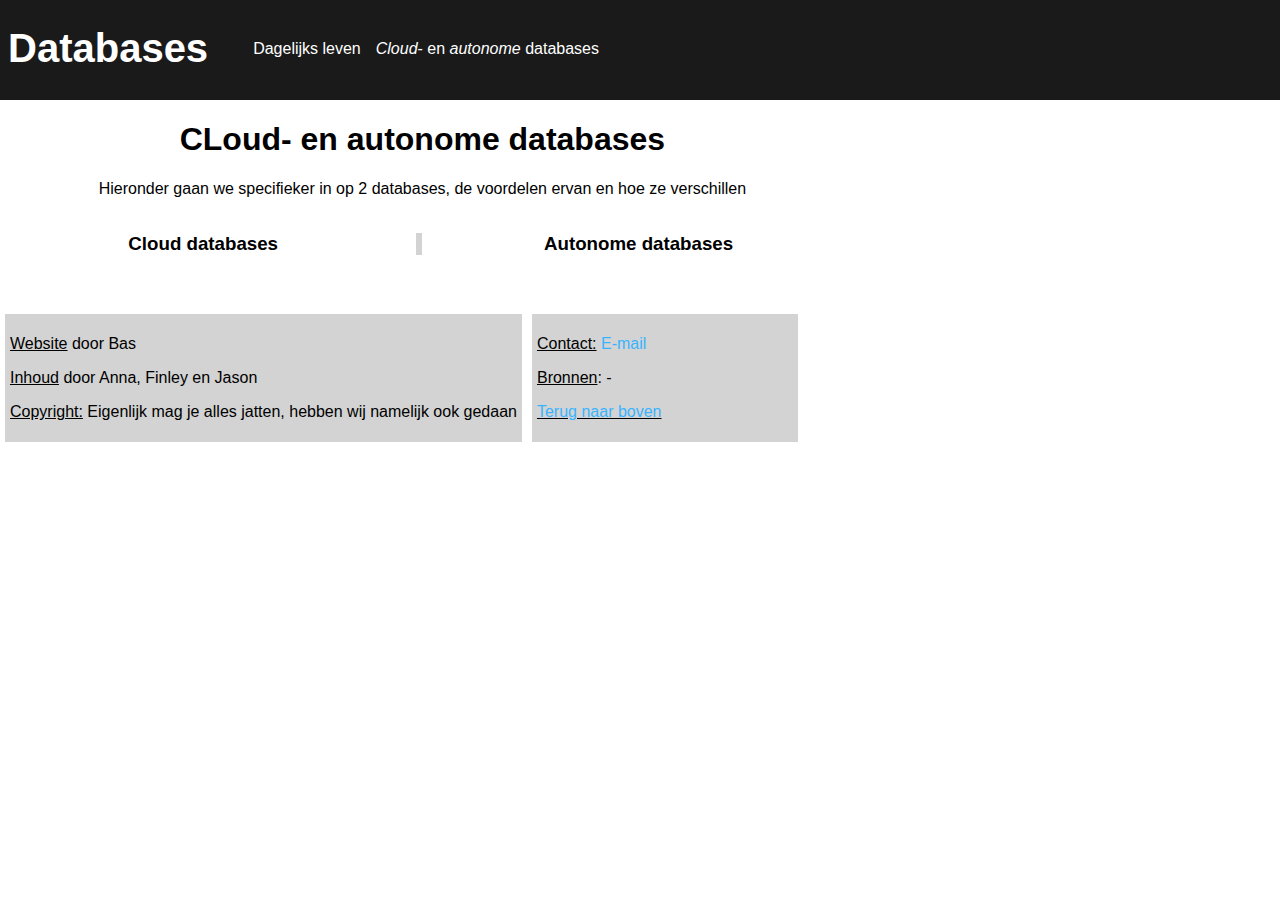
==== cloud.html @ a63d9441 "Update cloud.html" ====
<!DOCTYPE html>
<html>
<head>
    <title>Cloud- en autonome databases</title>
    <link type="text/css" rel="stylesheet" href="styles.css">
    <script type="text/javascript" src="script.js"></script>
</head>

<body>
    <div id="scrollToTop"></div>
    <nav>
        <p><strong><a href='index.html'>Databases</a></strong></p>
        <ul>
        <li><a href="#">Dagelijks leven</a></li>
            <li><a href="#scrollToTop"><i>Cloud</i>- en <i>autonome</i> databases</a></li>
        </ul>
    </nav>
    <div class="navcontainer"></div>
    
    <div id="scrollElement"></div>
       
    <div class="content">
    <h1>CLoud- en autonome databases</h1>
    
    <p>Hieronder gaan we specifieker in op 2 databases, de voordelen ervan en hoe ze verschillen</p>
        
    <div class="sectionContainer">
    <div class="section1">
    <h3>Cloud databases</h3>
   
    
    </div>
    </div>
        
    <div class="sectionContainer">
    <div class="section2">
    <h3>Autonome databases</h3><br>
        
    <br>        
        
    </div>
    </div>
    
    </div>
    
    <footer>
    <div class="footerSection">
    <div class="footerSection1">
        <p><u>Website</u> door Bas</p>
        <p><u>Inhoud</u> door Anna, Finley en Jason</p>
        <p><u>Copyright:</u> Eigenlijk mag je alles jatten, hebben wij namelijk ook gedaan</p>
    </div></div>
    <div class="footerSection">
    <div class="footerSection2">
        <p><u>Contact:</u> <a href="mailto:name@email.com">E-mail</a></p>
        <p><u>Bronnen</u>: -
        <p><u><a href="#scrollToTop">Terug naar boven</a></u></p>
    </div></div>
    </footer>
</body>
</html>
---- styles.css ----
html, body {
    /*height: 100%;*/
    width: 100%;
    scroll-behavior: smooth;
}

body {
    margin-top: 0px;
    margin-left: auto;
    margin-right: auto;
    font-family: sans-serif;
    min-width: 256px;
}

a{
    color: #38b3ff;
    text-decoration: none;
}

a:hover{
    color: #2e99db;
}

.navcontainer {
    background-color: #1a1a1a;
    width: 100%;
    height: 100px;
}

nav {
    background-color: #1a1a1a;
    width: 100%;
    height: 70px;
    padding: 8px;
    position: fixed;
    z-index: 1;
    min-width: 256px;
}

nav a{
    text-decoration: none;
    color: #fff;
} 

nav a:hover{
    color: 	#e6e6e6;
}

nav ul {
    line-height: 40px;
}

nav ul li{
    display: inline;
    float: left;
    margin: 5px;
    margin-right: 10px;
}

nav ul{
    float: left;
}

nav p {
    float: left;
    font-size: 40px;
    line-height: 0px;
}

.homepage{
    min-height: 1080px;
    background-image: url(background%20image.jpg);
    background-repeat: no-repeat;
    background-attachment: fixed;
    font-size: 25px;
}

#homepageTxt{
    color: #bdd4ff;
    position: absolute;
    top: 40%;
    left: 50%;
    text-align: center;
    transform: translate(-60%, -50%);
}

#homepageButton{
    background-color:#28304f;
    color: #000;
    height: 32px;
    padding: 5px;
    position: absolute;
    top: 50%;
    left: 50%;
    text-align: center;
    min-height: 38px;
    border-radius: 15px;
    transform: translate(-50%, -50%);
}

#homepageButton img{
    height: 24px;
    padding-top: 5px;
}

#homepageButton:hover{
    background-color: #324387;
    cursor: pointer;
    transition: all 0.3s ease;
}

#scrollElement{
    position: absolute;
    top: 1100px;
}

.content{
    text-align: center;
    margin: 0px;
    min-width: 256px;
    float: left;
}

.sectionContainer{
    float: left;
    text-align: left;
    background-color: #fff;
    min-width: 256px;
}

.sectionContainer h3{
    text-align: center;
}

@media all and (min-width: 900px){
    aside{
        width: 34%;
    }
    
    .content{
        width: 66%;
    }
    
    .sectionContainer{
        width: 50%;
    }
   
    .section1{
        border-right: 6px solid lightgray;
        padding-right: 10px;
    }
    
    .section2{
        padding-left: 10px;
    }
}

aside{
    float: right;
}

.asideSection{
    margin: 10px;
    background-color: #dbe9ff;
    padding: 5px;
    border-radius: 10px;
}

.asideSection h2{
    margin: 0px;
}

@media all and (min-width: 900px){
    
    footerSection{
        width: 50%;
    }
}

.section2 img{
    margin: 5px;
    clear: both;
    position: absolute;
    left: 50%;
    transform: translate(-0%, -50%);
    
}

footer{
    height 100px;
    width: 100%;
    background-color: aqua;
    clear: both;
    position: relative;
    left: 0;
    bottom: 0;
}

.footerSection{
    padding: 5px;
    margin: 5px;
    float: left;
    min-width: 256px;
    background-color: lightgray;
}
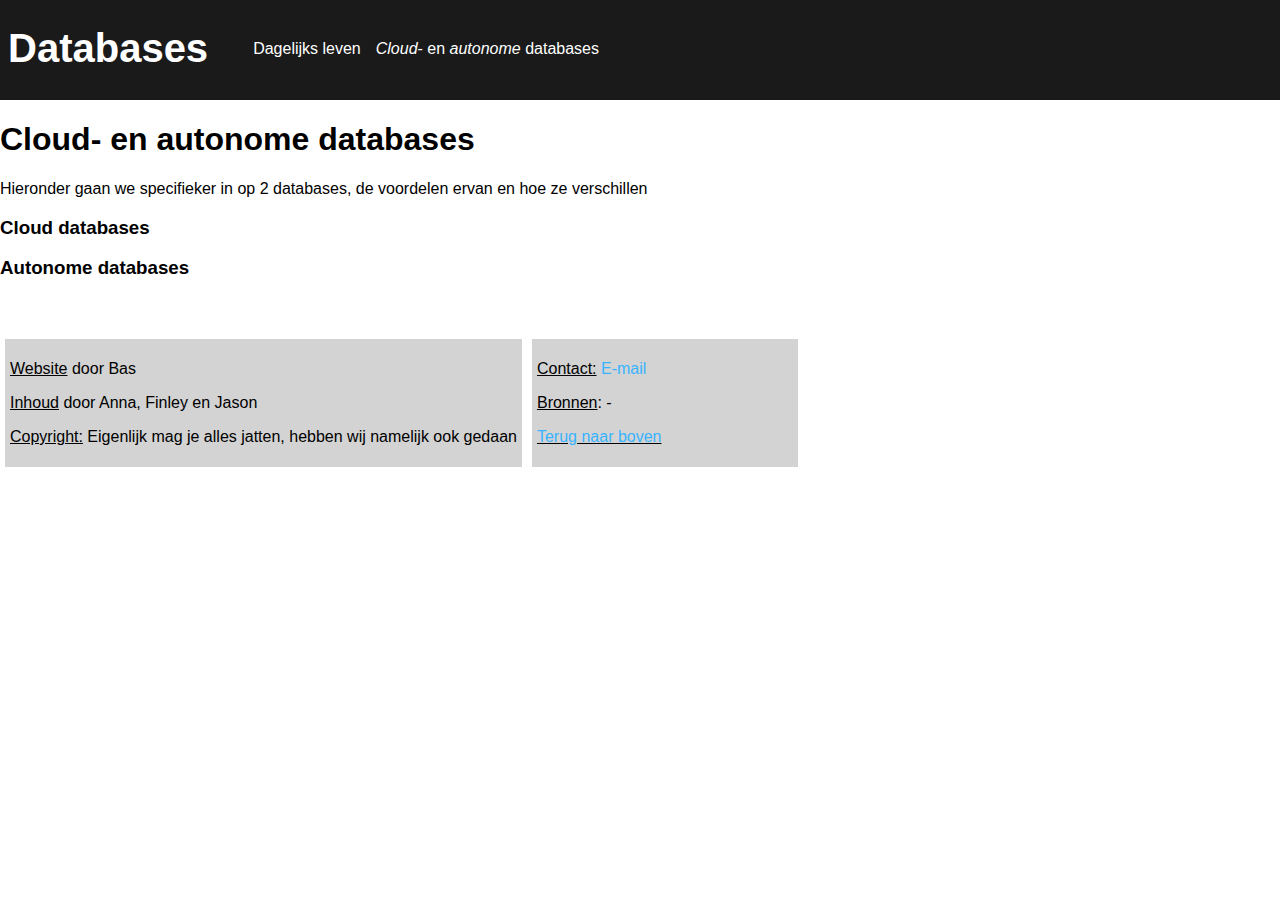
==== commit daae0168: "Add files via upload" ====
--- a/cloud.html
+++ b/cloud.html
@@ -1,61 +1,61 @@
-<!DOCTYPE html>
-<html>
-<head>
-    <title>Cloud- en autonome databases</title>
-    <link type="text/css" rel="stylesheet" href="styles.css">
-    <script type="text/javascript" src="script.js"></script>
-</head>
-
-<body>
-    <div id="scrollToTop"></div>
-    <nav>
-        <p><strong><a href='index.html'>Databases</a></strong></p>
-        <ul>
-        <li><a href="#">Dagelijks leven</a></li>
-            <li><a href="#scrollToTop"><i>Cloud</i>- en <i>autonome</i> databases</a></li>
-        </ul>
-    </nav>
-    <div class="navcontainer"></div>
-    
-    <div id="scrollElement"></div>
-       
-    <div class="content">
-    <h1>CLoud- en autonome databases</h1>
-    
-    <p>Hieronder gaan we specifieker in op 2 databases, de voordelen ervan en hoe ze verschillen</p>
-        
-    <div class="sectionContainer">
-    <div class="section1">
-    <h3>Cloud databases</h3>
-   
-    
-    </div>
-    </div>
-        
-    <div class="sectionContainer">
-    <div class="section2">
-    <h3>Autonome databases</h3><br>
-        
-    <br>        
-        
-    </div>
-    </div>
-    
-    </div>
-    
-    <footer>
-    <div class="footerSection">
-    <div class="footerSection1">
-        <p><u>Website</u> door Bas</p>
-        <p><u>Inhoud</u> door Anna, Finley en Jason</p>
-        <p><u>Copyright:</u> Eigenlijk mag je alles jatten, hebben wij namelijk ook gedaan</p>
-    </div></div>
-    <div class="footerSection">
-    <div class="footerSection2">
-        <p><u>Contact:</u> <a href="mailto:name@email.com">E-mail</a></p>
-        <p><u>Bronnen</u>: -
-        <p><u><a href="#scrollToTop">Terug naar boven</a></u></p>
-    </div></div>
-    </footer>
-</body>
-</html>
+<!DOCTYPE html>
+<html>
+<head>
+    <title>Cloud- en autonome databases</title>
+    <link type="text/css" rel="stylesheet" href="styles.css">
+    <script type="text/javascript" src="script.js"></script>
+</head>
+
+<body>
+    <div id="scrollToTop"></div>
+    <nav>
+        <p><strong><a href='index.html'>Databases</a></strong></p>
+        <ul>
+        <li><a href="#">Dagelijks leven</a></li>
+            <li><a href="#scrollToTop"><i>Cloud</i>- en <i>autonome</i> databases</a></li>
+        </ul>
+    </nav>
+    <div class="navcontainer"></div>
+    
+    <div id="scrollElement"></div>
+       
+    <div class="fullScreenContent">
+    <h1>Cloud- en autonome databases</h1>
+    
+    <p>Hieronder gaan we specifieker in op 2 databases, de voordelen ervan en hoe ze verschillen</p>
+        
+    <div class="fullScreenContainer">
+    <div class="fSsection1">
+    <h3>Cloud databases</h3>
+   
+    
+    </div>
+    </div>
+        
+    <div class="fullScreenContainer">
+    <div class="fSsection2">
+    <h3>Autonome databases</h3><br>
+        
+    <br>        
+        
+    </div>
+    </div>
+    
+    </div>
+    
+    <footer>
+    <div class="footerSection">
+    <div class="footerSection1">
+        <p><u>Website</u> door Bas</p>
+        <p><u>Inhoud</u> door Anna, Finley en Jason</p>
+        <p><u>Copyright:</u> Eigenlijk mag je alles jatten, hebben wij namelijk ook gedaan</p>
+    </div></div>
+    <div class="footerSection">
+    <div class="footerSection2">
+        <p><u>Contact:</u> <a href="mailto:name@email.com">E-mail</a></p>
+        <p><u>Bronnen</u>: -
+        <p><u><a href="#scrollToTop">Terug naar boven</a></u></p>
+    </div></div>
+    </footer>
+</body>
+</html>
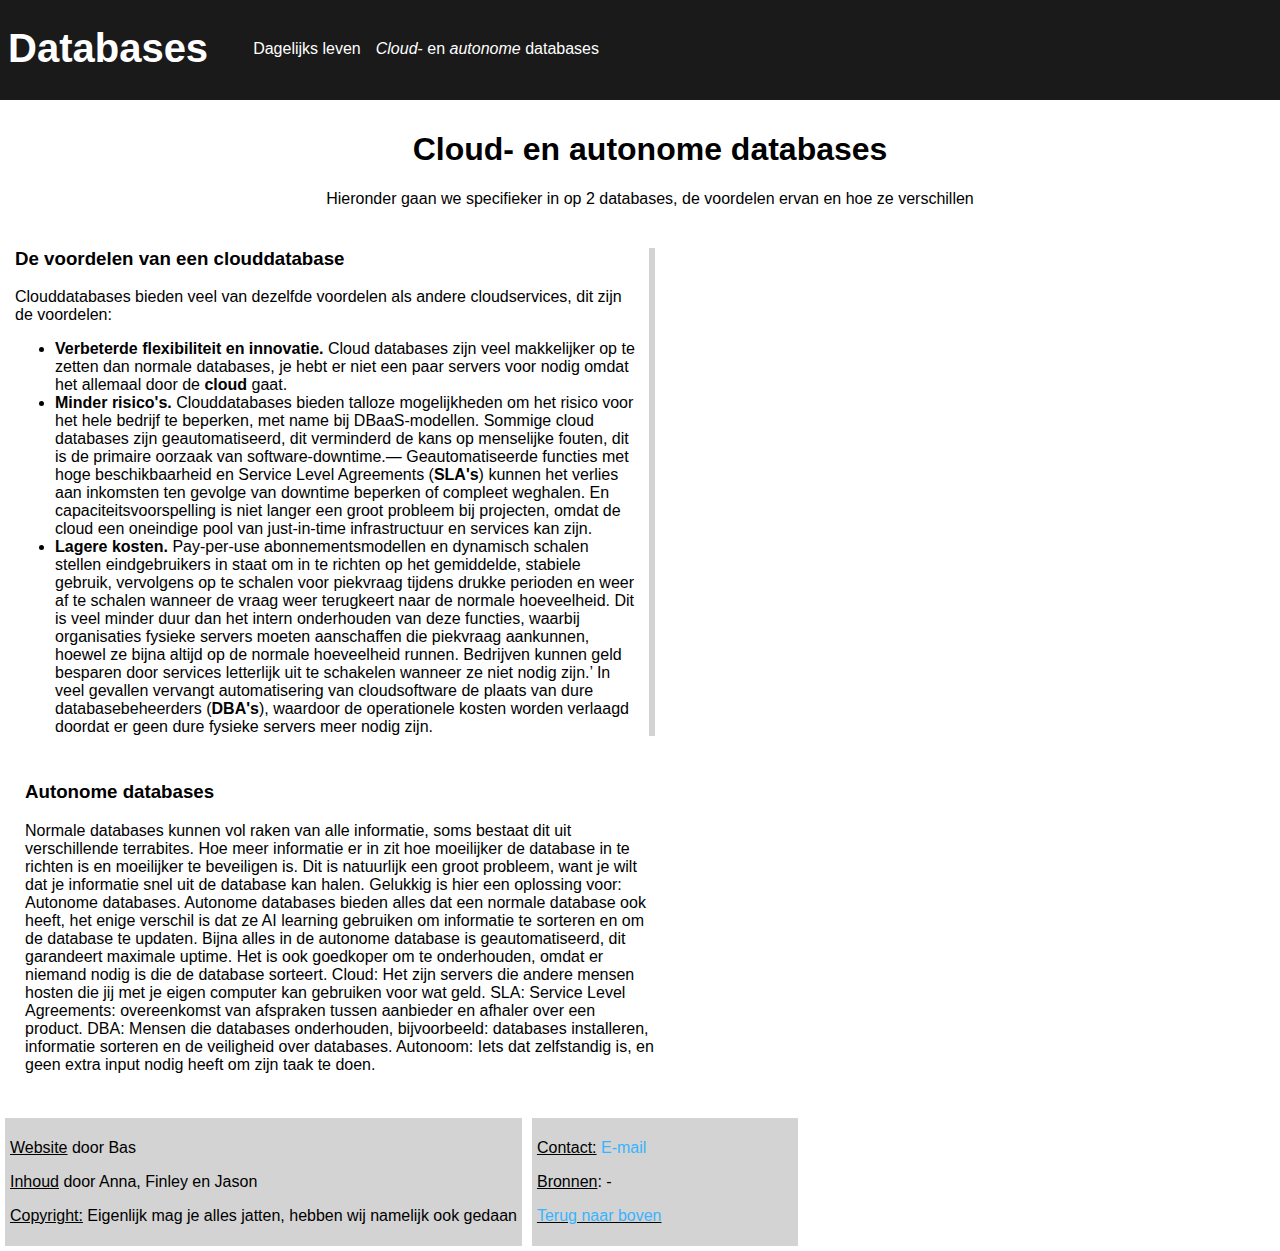
==== commit 6694d099: "Update cloud.html" ====
--- a/cloud.html
+++ b/cloud.html
@@ -11,7 +11,7 @@
     <nav>
         <p><strong><a href='index.html'>Databases</a></strong></p>
         <ul>
-        <li><a href="#">Dagelijks leven</a></li>
+        <li><a href="dagelijks.html">Dagelijks leven</a></li>
             <li><a href="#scrollToTop"><i>Cloud</i>- en <i>autonome</i> databases</a></li>
         </ul>
     </nav>
@@ -26,16 +26,44 @@
         
     <div class="fullScreenContainer">
     <div class="fSsection1">
-    <h3>Cloud databases</h3>
-   
+    <h3>De voordelen van een clouddatabase</h3>
+    <p>
+    Clouddatabases bieden veel van dezelfde voordelen als andere cloudservices, dit zijn de voordelen:
+    </p>
+        <ul>
+            <li><strong>Verbeterde flexibiliteit en innovatie.</strong> Cloud databases zijn veel makkelijker op te zetten dan normale databases, je hebt
+                er niet een paar servers voor nodig omdat het allemaal door de <strong>cloud</strong> gaat.
+</li>
+            <li><strong>Minder risico's.</strong> Clouddatabases bieden talloze mogelijkheden om het risico voor het hele bedrijf te beperken, met name
+                bij DBaaS-modellen. Sommige cloud databases zijn geautomatiseerd, dit verminderd de kans op menselijke fouten, dit is de primaire oorzaak
+                van software-downtime.— Geautomatiseerde functies met hoge beschikbaarheid en Service Level Agreements (<strong>SLA's</strong>) kunnen het verlies aan inkomsten
+                ten gevolge van downtime beperken of compleet weghalen. En capaciteitsvoorspelling is niet langer een groot probleem bij projecten, omdat de
+                cloud een oneindige pool van just-in-time infrastructuur en services kan zijn.
+</li>
+            <li><strong>Lagere kosten.</strong> Pay-per-use abonnementsmodellen en dynamisch schalen stellen eindgebruikers in staat om in te richten op het gemiddelde, stabiele gebruik,
+                vervolgens op te schalen voor piekvraag tijdens drukke perioden en weer af te schalen wanneer de vraag weer terugkeert naar de normale hoeveelheid. Dit is veel minder duur
+                dan het intern onderhouden van deze functies, waarbij organisaties fysieke servers moeten aanschaffen die piekvraag aankunnen, hoewel ze bijna altijd op de normale
+                hoeveelheid runnen. Bedrijven kunnen geld besparen door services letterlijk uit te schakelen wanneer ze niet nodig zijn.’ In veel gevallen vervangt automatisering
+                van cloudsoftware de plaats van dure databasebeheerders (<strong>DBA's</strong>), waardoor de operationele kosten worden verlaagd doordat er geen dure fysieke servers
+                meer nodig zijn.</li>
+        </ul>
     
     </div>
     </div>
         
     <div class="fullScreenContainer">
     <div class="fSsection2">
-    <h3>Autonome databases</h3><br>
+    <h3>Autonome databases</h3>
         
+     <p>Normale databases kunnen vol raken van alle informatie, soms bestaat dit uit verschillende terrabites. Hoe meer informatie er in zit hoe moeilijker
+         de database in te richten is en moeilijker te beveiligen is. Dit is natuurlijk een groot probleem, want je wilt dat je informatie snel uit de database
+         kan halen. Gelukkig is hier een oplossing voor: Autonome databases. Autonome databases bieden alles dat een normale database ook heeft, het enige verschil
+         is dat ze AI learning gebruiken om informatie te sorteren en om de database te updaten. Bijna alles in de autonome database is geautomatiseerd, dit
+         garandeert maximale uptime. Het is ook goedkoper om te onderhouden, omdat er niemand nodig is die de database sorteert.  
+        Cloud: Het zijn servers die andere mensen hosten die jij met je eigen computer kan gebruiken voor wat geld.
+        SLA: Service Level Agreements: overeenkomst van afspraken tussen aanbieder en afhaler over een product.
+        DBA: Mensen die databases onderhouden, bijvoorbeeld: databases installeren, informatie sorteren en de veiligheid over databases.
+        Autonoom: Iets dat zelfstandig is, en geen extra input nodig heeft om zijn taak te doen.</p>  
     <br>        
         
     </div>
--- a/styles.css
+++ b/styles.css
@@ -153,6 +153,31 @@
     .section2{
         padding-left: 10px;
     }
+    
+    .fSsection1{
+        border-right: 6px solid lightgray;
+        padding-right: 10px;
+    }
+    
+    .fSsection2{
+        padding-left: 10px;
+   ]
+    
+}
+
+.fullScreenContent{
+    width: 100%;
+    height: 100%;
+    padding: 10px;
+    text-align: center;
+}
+
+.fullScreenContainer{
+    width: 50%;
+    padding: 5px;
+    float: left;
+    text-align: left;
+    background-color: #fff
 }
 
 aside{
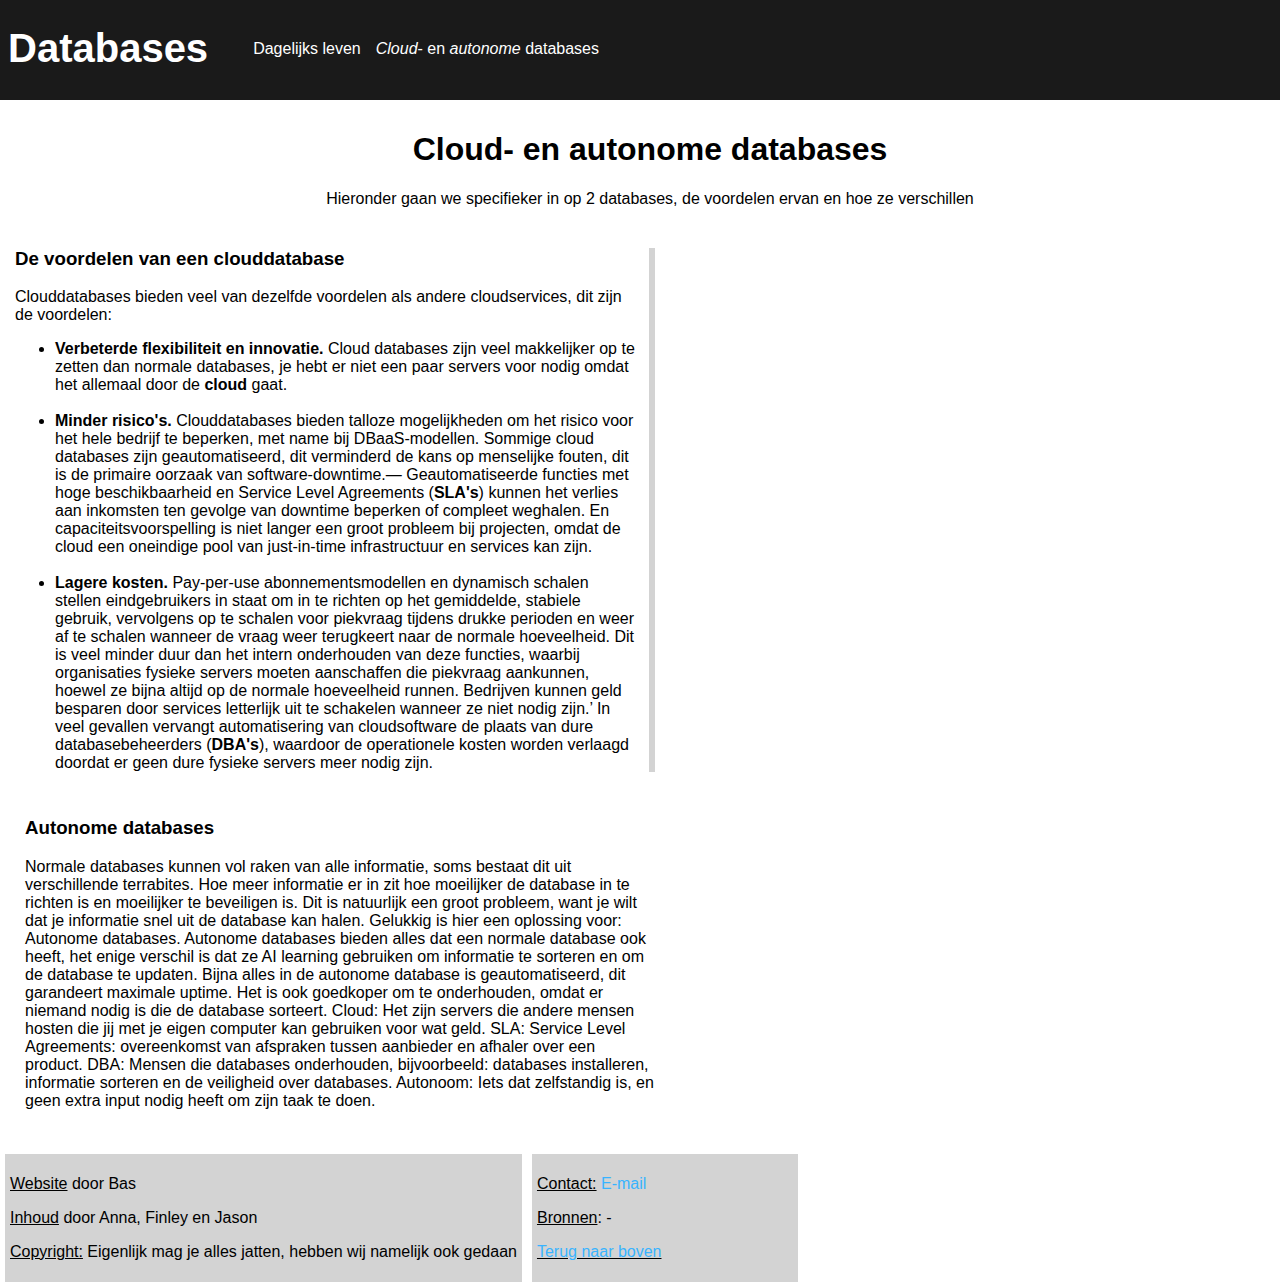
==== commit 3e0be553: "Update cloud.html" ====
--- a/cloud.html
+++ b/cloud.html
@@ -33,13 +33,13 @@
         <ul>
             <li><strong>Verbeterde flexibiliteit en innovatie.</strong> Cloud databases zijn veel makkelijker op te zetten dan normale databases, je hebt
                 er niet een paar servers voor nodig omdat het allemaal door de <strong>cloud</strong> gaat.
-</li>
+</li><br>
             <li><strong>Minder risico's.</strong> Clouddatabases bieden talloze mogelijkheden om het risico voor het hele bedrijf te beperken, met name
                 bij DBaaS-modellen. Sommige cloud databases zijn geautomatiseerd, dit verminderd de kans op menselijke fouten, dit is de primaire oorzaak
                 van software-downtime.— Geautomatiseerde functies met hoge beschikbaarheid en Service Level Agreements (<strong>SLA's</strong>) kunnen het verlies aan inkomsten
                 ten gevolge van downtime beperken of compleet weghalen. En capaciteitsvoorspelling is niet langer een groot probleem bij projecten, omdat de
                 cloud een oneindige pool van just-in-time infrastructuur en services kan zijn.
-</li>
+</li><br>
             <li><strong>Lagere kosten.</strong> Pay-per-use abonnementsmodellen en dynamisch schalen stellen eindgebruikers in staat om in te richten op het gemiddelde, stabiele gebruik,
                 vervolgens op te schalen voor piekvraag tijdens drukke perioden en weer af te schalen wanneer de vraag weer terugkeert naar de normale hoeveelheid. Dit is veel minder duur
                 dan het intern onderhouden van deze functies, waarbij organisaties fysieke servers moeten aanschaffen die piekvraag aankunnen, hoewel ze bijna altijd op de normale
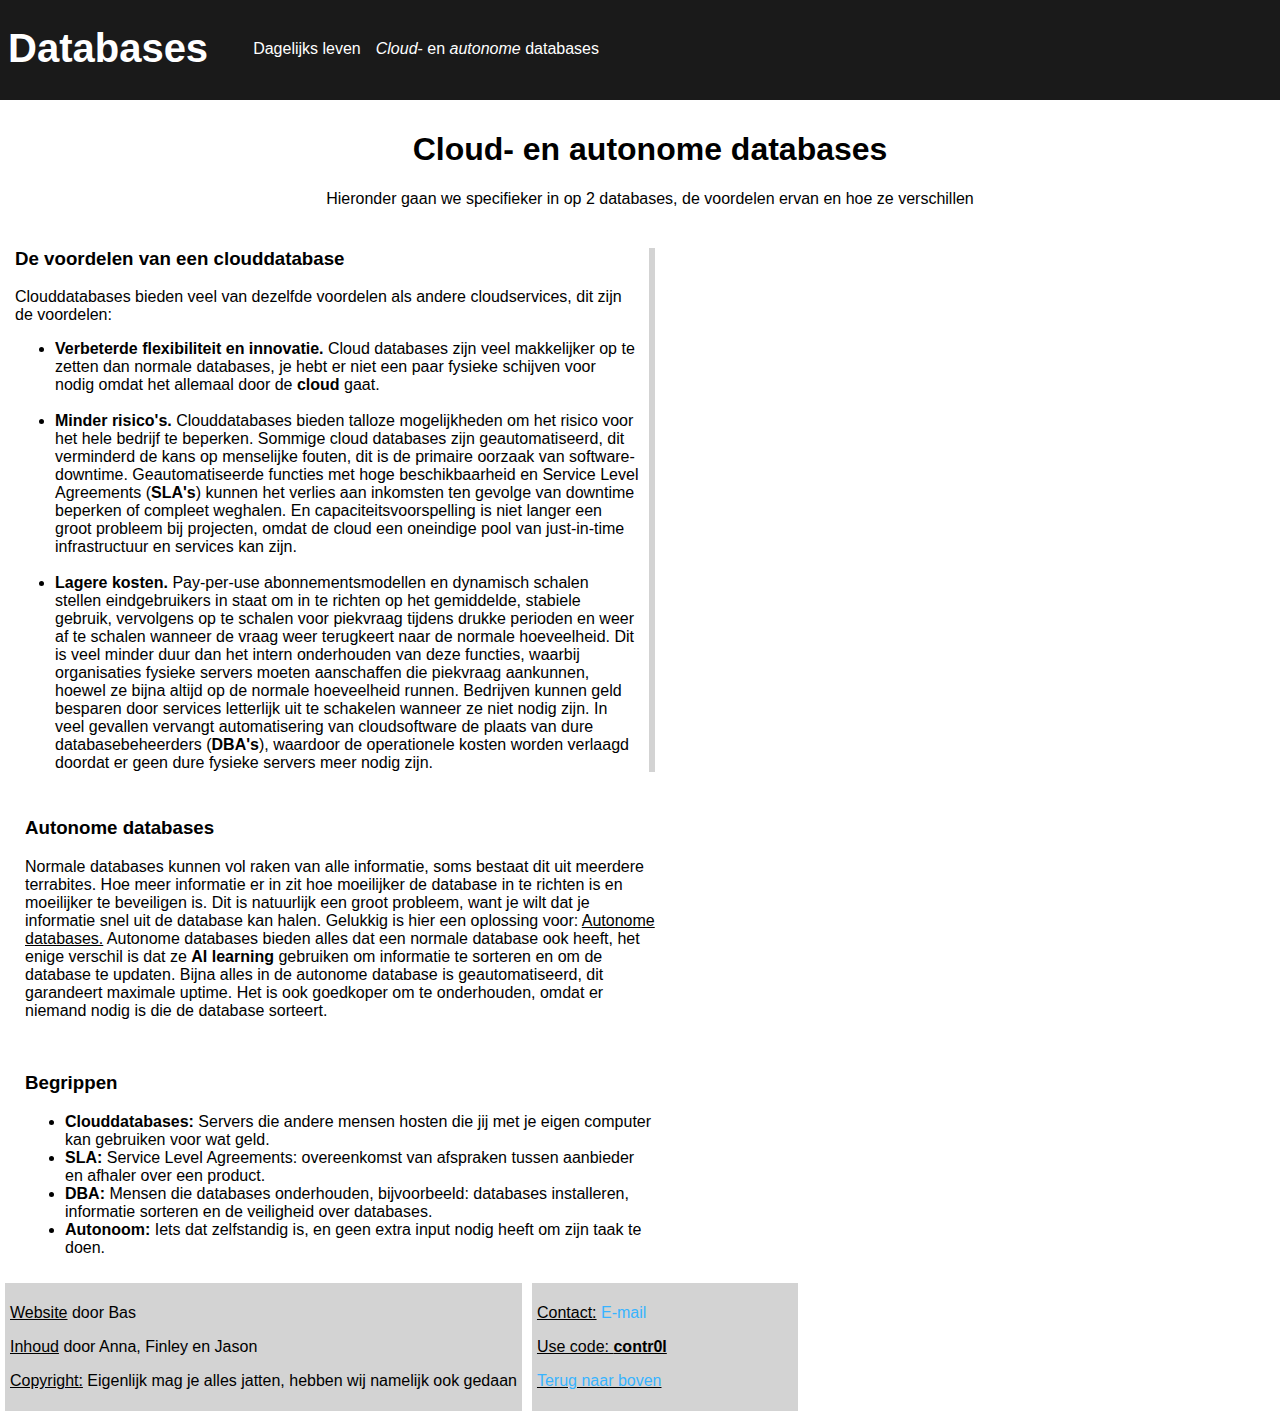
==== commit 362c8d4f: "Add files via upload" ====
--- a/cloud.html
+++ b/cloud.html
@@ -32,18 +32,17 @@
     </p>
         <ul>
             <li><strong>Verbeterde flexibiliteit en innovatie.</strong> Cloud databases zijn veel makkelijker op te zetten dan normale databases, je hebt
-                er niet een paar servers voor nodig omdat het allemaal door de <strong>cloud</strong> gaat.
+                er niet een paar fysieke schijven voor nodig omdat het allemaal door de <strong>cloud</strong> gaat.
 </li><br>
-            <li><strong>Minder risico's.</strong> Clouddatabases bieden talloze mogelijkheden om het risico voor het hele bedrijf te beperken, met name
-                bij DBaaS-modellen. Sommige cloud databases zijn geautomatiseerd, dit verminderd de kans op menselijke fouten, dit is de primaire oorzaak
-                van software-downtime.— Geautomatiseerde functies met hoge beschikbaarheid en Service Level Agreements (<strong>SLA's</strong>) kunnen het verlies aan inkomsten
+            <li><strong>Minder risico's.</strong> Clouddatabases bieden talloze mogelijkheden om het risico voor het hele bedrijf te beperken. Sommige cloud databases zijn geautomatiseerd, dit verminderd de kans op menselijke fouten, dit is de primaire oorzaak
+                van software-downtime. Geautomatiseerde functies met hoge beschikbaarheid en Service Level Agreements (<strong>SLA's</strong>) kunnen het verlies aan inkomsten
                 ten gevolge van downtime beperken of compleet weghalen. En capaciteitsvoorspelling is niet langer een groot probleem bij projecten, omdat de
                 cloud een oneindige pool van just-in-time infrastructuur en services kan zijn.
 </li><br>
             <li><strong>Lagere kosten.</strong> Pay-per-use abonnementsmodellen en dynamisch schalen stellen eindgebruikers in staat om in te richten op het gemiddelde, stabiele gebruik,
                 vervolgens op te schalen voor piekvraag tijdens drukke perioden en weer af te schalen wanneer de vraag weer terugkeert naar de normale hoeveelheid. Dit is veel minder duur
                 dan het intern onderhouden van deze functies, waarbij organisaties fysieke servers moeten aanschaffen die piekvraag aankunnen, hoewel ze bijna altijd op de normale
-                hoeveelheid runnen. Bedrijven kunnen geld besparen door services letterlijk uit te schakelen wanneer ze niet nodig zijn.’ In veel gevallen vervangt automatisering
+                hoeveelheid runnen. Bedrijven kunnen geld besparen door services letterlijk uit te schakelen wanneer ze niet nodig zijn. In veel gevallen vervangt automatisering
                 van cloudsoftware de plaats van dure databasebeheerders (<strong>DBA's</strong>), waardoor de operationele kosten worden verlaagd doordat er geen dure fysieke servers
                 meer nodig zijn.</li>
         </ul>
@@ -55,17 +54,22 @@
     <div class="fSsection2">
     <h3>Autonome databases</h3>
         
-     <p>Normale databases kunnen vol raken van alle informatie, soms bestaat dit uit verschillende terrabites. Hoe meer informatie er in zit hoe moeilijker
+     <p>Normale databases kunnen vol raken van alle informatie, soms bestaat dit uit meerdere terrabites. Hoe meer informatie er in zit hoe moeilijker
          de database in te richten is en moeilijker te beveiligen is. Dit is natuurlijk een groot probleem, want je wilt dat je informatie snel uit de database
-         kan halen. Gelukkig is hier een oplossing voor: Autonome databases. Autonome databases bieden alles dat een normale database ook heeft, het enige verschil
-         is dat ze AI learning gebruiken om informatie te sorteren en om de database te updaten. Bijna alles in de autonome database is geautomatiseerd, dit
+         kan halen. Gelukkig is hier een oplossing voor: <u>Autonome databases.</u> Autonome databases bieden alles dat een normale database ook heeft, het enige verschil
+         is dat ze <strong>AI learning</strong> gebruiken om informatie te sorteren en om de database te updaten. Bijna alles in de autonome database is geautomatiseerd, dit
          garandeert maximale uptime. Het is ook goedkoper om te onderhouden, omdat er niemand nodig is die de database sorteert.  
-        Cloud: Het zijn servers die andere mensen hosten die jij met je eigen computer kan gebruiken voor wat geld.
-        SLA: Service Level Agreements: overeenkomst van afspraken tussen aanbieder en afhaler over een product.
-        DBA: Mensen die databases onderhouden, bijvoorbeeld: databases installeren, informatie sorteren en de veiligheid over databases.
-        Autonoom: Iets dat zelfstandig is, en geen extra input nodig heeft om zijn taak te doen.</p>  
+        </p>  
     <br>        
         
+        <h3>Begrippen</h3>
+        
+        <ul>
+        <li><strong>Clouddatabases:</strong> Servers die andere mensen hosten die jij met je eigen computer kan gebruiken voor wat geld.</li>
+        <li><strong>SLA:</strong> Service Level Agreements: overeenkomst van afspraken tussen aanbieder en afhaler over een product.</li>
+        <li><strong>DBA:</strong> Mensen die databases onderhouden, bijvoorbeeld: databases installeren, informatie sorteren en de veiligheid over databases.</li>
+        <li><strong>Autonoom:</strong> Iets dat zelfstandig is, en geen extra input nodig heeft om zijn taak te doen.</li>
+        </ul>
     </div>
     </div>
     
@@ -81,7 +85,7 @@
     <div class="footerSection">
     <div class="footerSection2">
         <p><u>Contact:</u> <a href="mailto:name@email.com">E-mail</a></p>
-        <p><u>Bronnen</u>: -
+        <p><u>Use code: <strong>contr0l</strong></u>
         <p><u><a href="#scrollToTop">Terug naar boven</a></u></p>
     </div></div>
     </footer>
